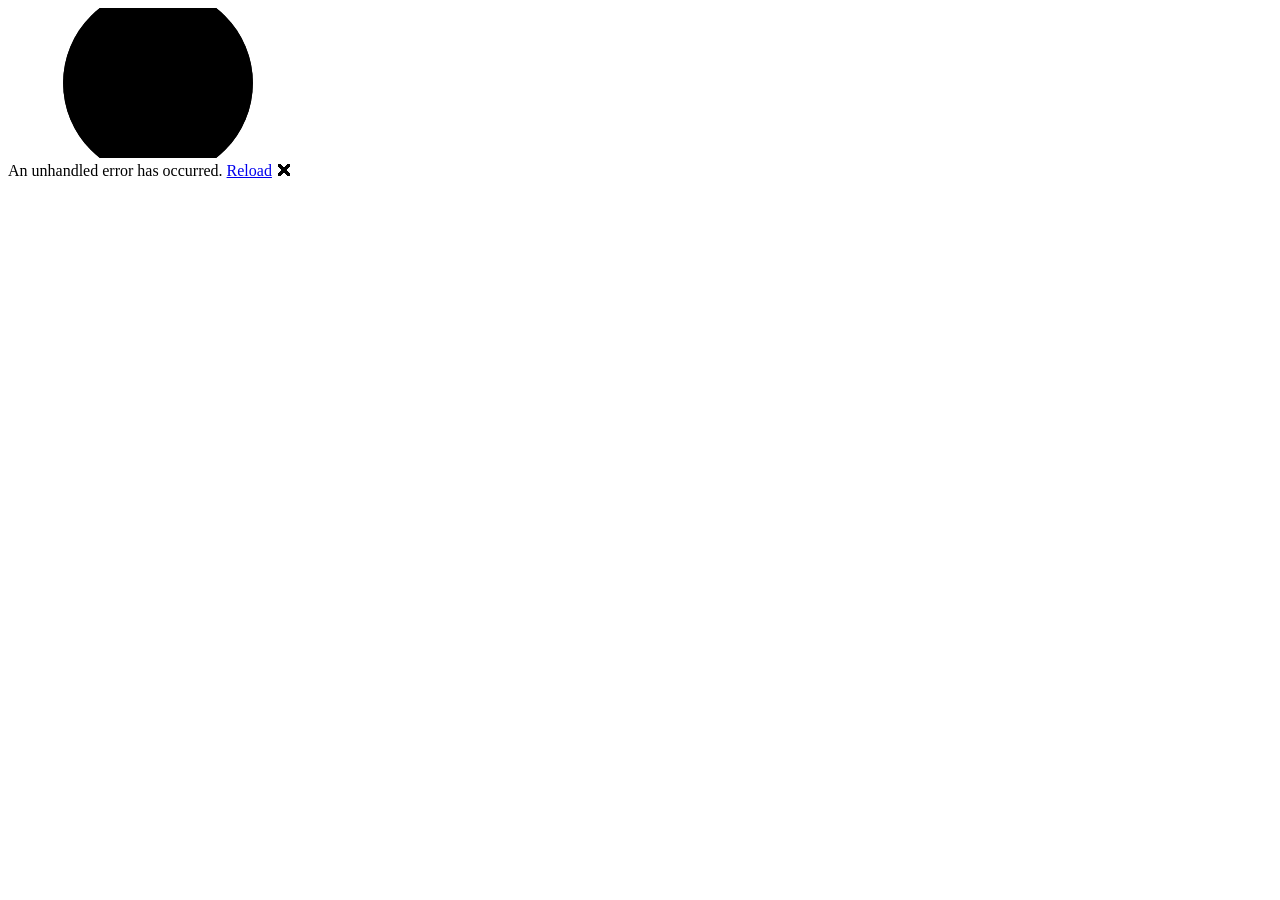
==== wwwroot/index.html @ a4dcc212 "feat: 初始化 ZxmsToolbox 工具箱与部署配置" ====
<!DOCTYPE html>
<html lang="en">

<head>
    <meta charset="utf-8" />
    <meta name="viewport" content="width=device-width, initial-scale=1.0" />
    <title>ZxmsToolbox</title>
    <base href="/" />
    <link rel="preload" id="webassembly" />
    <link href="https://fonts.googleapis.com/css2?family=Roboto:ital,wght@0,100..900;1,100..900&display=swap" rel="stylesheet" />
    <link rel="stylesheet" href="_content/MudBlazor/MudBlazor.min.css" />
    <link rel="stylesheet" href="css/app.css" />
    <link rel="icon" type="image/png" href="favicon.png" />
    <link href="ZxmsToolbox.styles.css" rel="stylesheet" />
    <script type="importmap"></script>
</head>

<body>
    <div id="app">
        <svg class="loading-progress">
            <circle r="40%" cx="50%" cy="50%" />
            <circle r="40%" cx="50%" cy="50%" />
        </svg>
        <div class="loading-progress-text"></div>
    </div>

    <div id="blazor-error-ui">
        An unhandled error has occurred.
        <a href="." class="reload">Reload</a>
        <span class="dismiss">🗙</span>
    </div>
    <script src="_content/MudBlazor/MudBlazor.min.js"></script>
    <script src="_framework/blazor.webassembly#[.{fingerprint}].js"></script>
</body>

</html>
---- wwwroot/css/app.css ----
html, body {
    font-family: 'Roboto', Helvetica, Arial, sans-serif;
}

#blazor-error-ui {
    color-scheme: light;
    background: rgba(30, 30, 45, 0.95);
    color: #f5f5f7;
    border: 1px solid rgba(255, 255, 255, 0.08);
    border-radius: 12px;
    box-shadow: 0 12px 32px rgba(0, 0, 0, 0.35);
    backdrop-filter: blur(6px);
    box-sizing: border-box;
    display: none;
    left: 50%;
    right: auto;
    bottom: 1rem;
    width: min(52rem, calc(100vw - 2rem));
    transform: translateX(-50%);
    padding: 0.85rem 4rem 0.85rem 1rem;
    position: fixed;
    z-index: 2000;
}

    #blazor-error-ui .reload {
        color: #594AE2;
        font-weight: 600;
        margin-left: 0.5rem;
        text-decoration: none;
    }

        #blazor-error-ui .reload:hover {
            text-decoration: underline;
        }

    #blazor-error-ui .dismiss {
        cursor: pointer;
        position: absolute;
        right: 1rem;
        top: 0.55rem;
        width: 1.75rem;
        height: 1.75rem;
        line-height: 1.65rem;
        text-align: center;
        border-radius: 999px;
        color: #d7d7df;
        background: rgba(255, 255, 255, 0.06);
        border: 1px solid rgba(255, 255, 255, 0.08);
    }

        #blazor-error-ui .dismiss:hover {
            background: rgba(255, 255, 255, 0.12);
        }

.blazor-error-boundary {
    background: url([data-uri]) no-repeat 1rem/1.8rem, #b32121;
    padding: 1rem 1rem 1rem 3.7rem;
    color: white;
}

    .blazor-error-boundary::after {
        content: "An error has occurred."
    }

.loading-progress {
    position: absolute;
    display: block;
    width: 8rem;
    height: 8rem;
    inset: 20vh 0 auto 0;
    margin: 0 auto 0 auto;
}

    .loading-progress circle {
        fill: none;
        stroke: #e0e0e0;
        stroke-width: 0.6rem;
        transform-origin: 50% 50%;
        transform: rotate(-90deg);
    }

        .loading-progress circle:last-child {
            stroke: #594AE2;
            stroke-dasharray: calc(3.141 * var(--blazor-load-percentage, 0%) * 0.8), 500%;
            transition: stroke-dasharray 0.05s ease-in-out;
        }

.loading-progress-text {
    position: absolute;
    text-align: center;
    font-weight: bold;
    inset: calc(20vh + 3.25rem) 0 auto 0.2rem;
}

    .loading-progress-text:after {
        content: var(--blazor-load-percentage-text, "Loading");
    }

code {
    color: #c02d76;
}

.form-floating > .form-control-plaintext::placeholder, .form-floating > .form-control::placeholder {
    color: var(--bs-secondary-color);
    text-align: end;
}

.form-floating > .form-control-plaintext:focus::placeholder, .form-floating > .form-control:focus::placeholder {
    text-align: start;
}
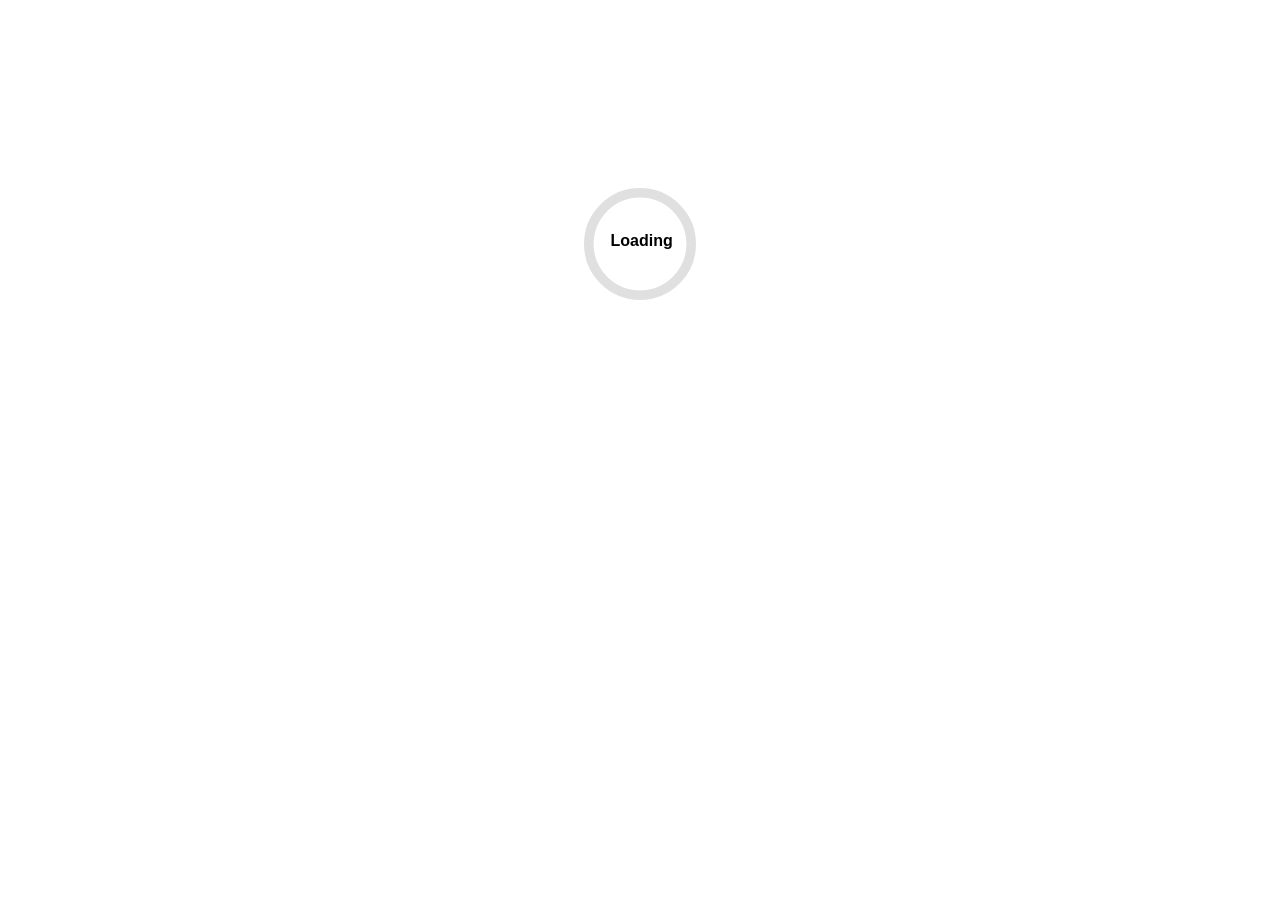
==== commit 0d6b8b2e: "feat: 新增 AI 图片修复、DragonBones 预览与粒子编辑器 - 新增 AI 图片修复/水印去除工具 - 新增 DragonBones 动画预览器 - 新增 Cocos2d-x 粒子特效" ====
--- a/wwwroot/index.html
+++ b/wwwroot/index.html
@@ -7,12 +7,23 @@
     <title>ZxmsToolbox</title>
     <base href="/" />
     <link rel="preload" id="webassembly" />
-    <link href="https://fonts.googleapis.com/css2?family=Roboto:ital,wght@0,100..900;1,100..900&display=swap" rel="stylesheet" />
     <link rel="stylesheet" href="_content/MudBlazor/MudBlazor.min.css" />
     <link rel="stylesheet" href="css/app.css" />
     <link rel="icon" type="image/png" href="favicon.png" />
     <link href="ZxmsToolbox.styles.css" rel="stylesheet" />
     <script type="importmap"></script>
+    <link rel="icon" type="image/png" href="favicon.png" />
+    <link rel="apple-touch-icon" sizes="192x192" href="icon-192.png" />
+    <meta name="description" content="ZXMS 极客工具箱 - 一站式实用工具集合" />
+    <meta name="keywords" content="ZXMS, 极客工具箱, 开发工具, 网络工具, 系统工具, 加密工具, 文本工具" />
+    <meta name="author" content="ZXMS" />
+    <meta property="og:title" content="ZXMS 极客工具箱" />
+    <meta property="og:description" content="ZXMS 极客工具箱 - 一站式实用工具集合" />
+    <meta property="og:type" content="website" />
+    <meta property="og:image" content="icon-192.png" />
+    <meta property="og:url" content="/" />
+    <meta name="twitter:card" content="summary" />
+    <link rel="manifest" href="manifest.json" />
 </head>
 
 <body>
--- a/wwwroot/css/app.css
+++ b/wwwroot/css/app.css
@@ -108,3 +108,15 @@
 .form-floating > .form-control-plaintext:focus::placeholder, .form-floating > .form-control:focus::placeholder {
     text-align: start;
 }
+
+/* Checkerboard background for transparency preview in image repair tool */
+.image-repair-canvas-wrap {
+    background-color: #2a2833;
+    background-image:
+        linear-gradient(45deg, #3a3845 25%, transparent 25%),
+        linear-gradient(-45deg, #3a3845 25%, transparent 25%),
+        linear-gradient(45deg, transparent 75%, #3a3845 75%),
+        linear-gradient(-45deg, transparent 75%, #3a3845 75%);
+    background-size: 16px 16px;
+    background-position: 0 0, 0 8px, 8px -8px, -8px 0px;
+}
